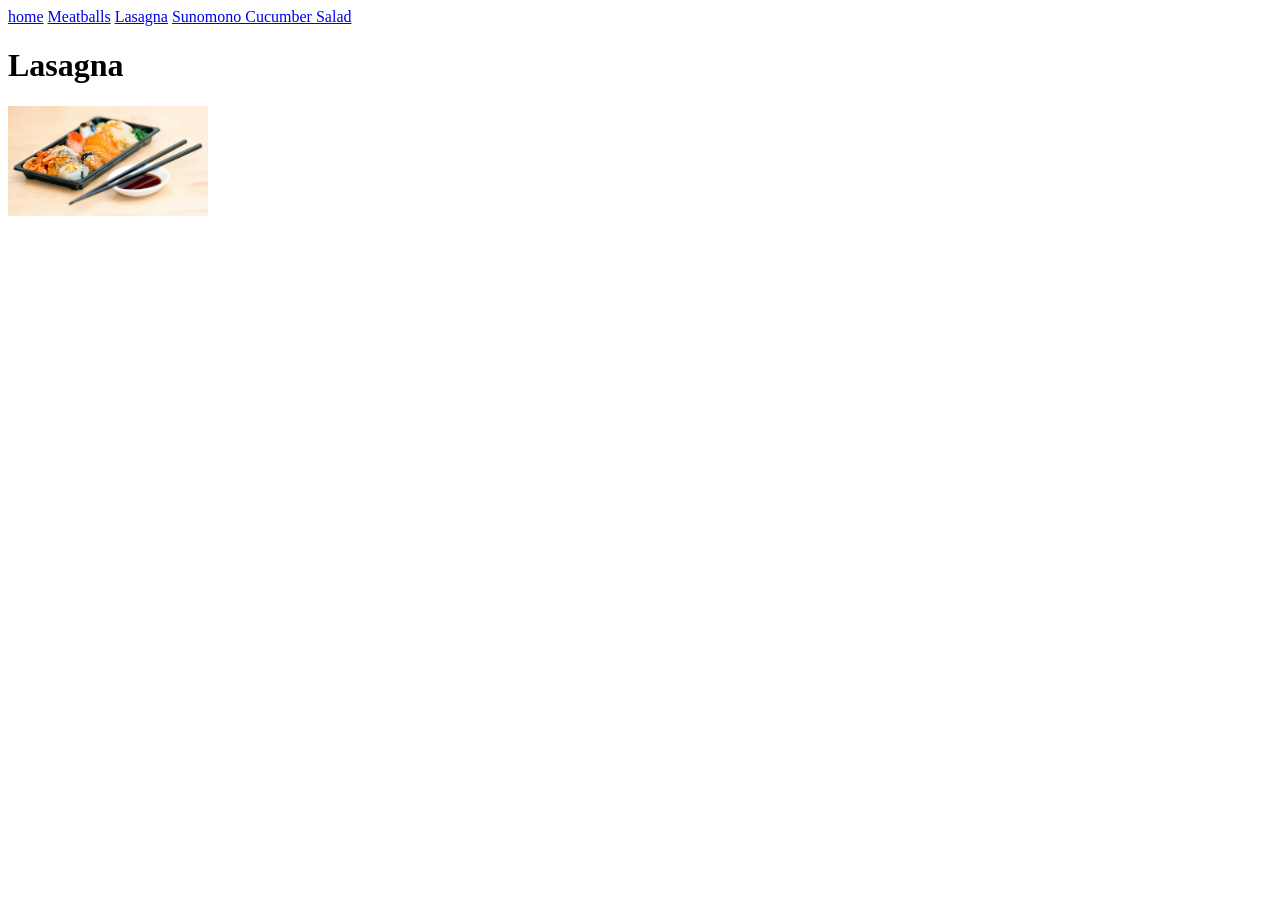
==== recipes/lasagna.html @ 46d7d618 "Create page for index.html and add links to recipe add photos for each recipe page meatballs, lasagn" ====
<!DOCTYPE html>
<html lang="en">
<head>
    <meta charset="UTF-8">
    <meta name="viewport" content="width=device-width, initial-scale=1.0">
    <title>Lasagna</title>
</head>
<body>

    
    <a href="../index.html">home</a>
    <a href="Meatballs.html">Meatballs</a>
    <a href="lasagna.html">Lasagna</a>
    <a href="sunomono.html">Sunomono Cucumber Salad</a>


    <h1>Lasagna</h1>
    <img src="../photos/lasagna.jpg" alt="Delicious Lasagna" width="200px"height>
    
</body>
</html>
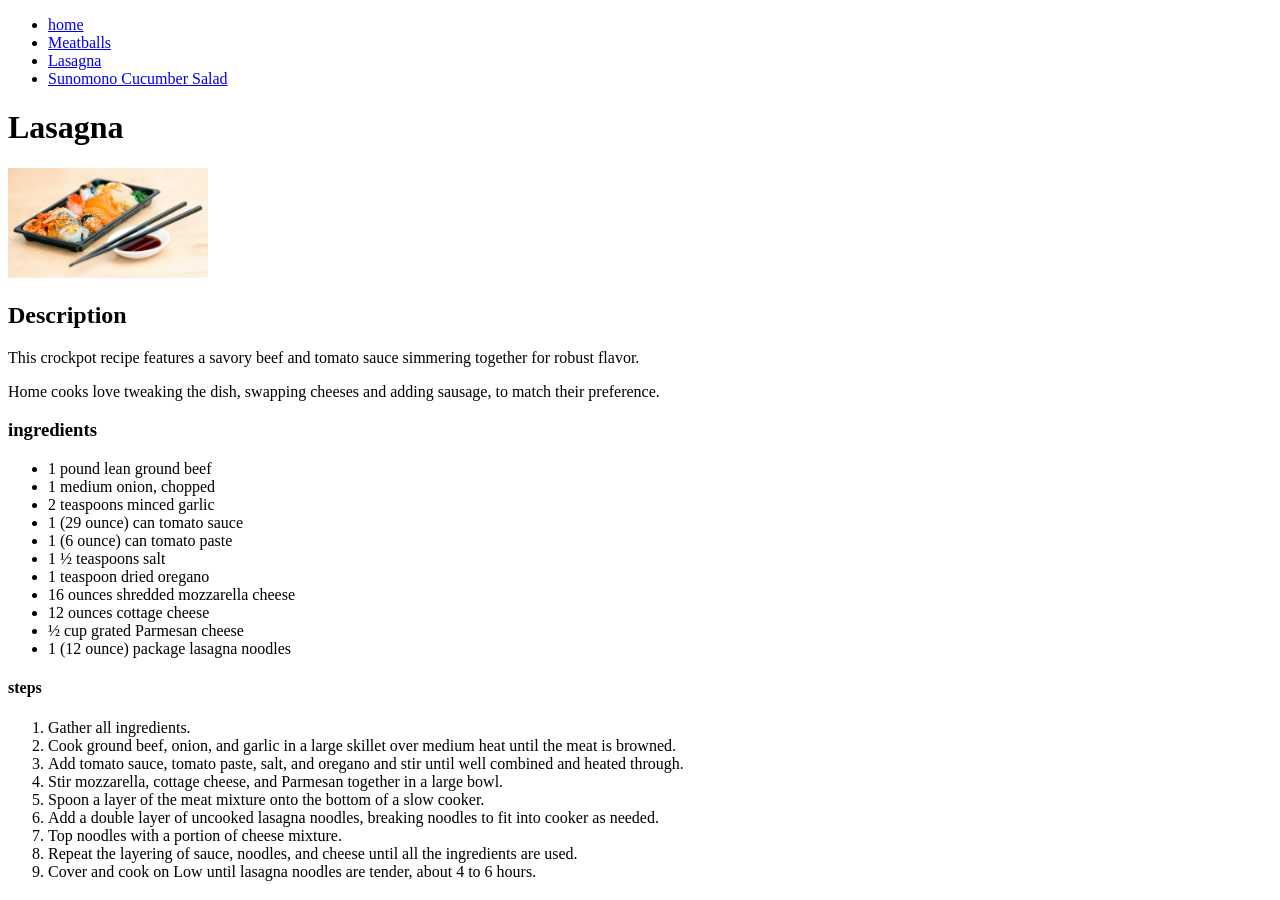
==== commit 8eb705ab: "Add ingredients and instructions to all recipes Use actual ingredients and instructions instead of l" ====
--- a/recipes/lasagna.html
+++ b/recipes/lasagna.html
@@ -7,15 +7,65 @@
 </head>
 <body>
 
-    
-    <a href="../index.html">home</a>
-    <a href="Meatballs.html">Meatballs</a>
-    <a href="lasagna.html">Lasagna</a>
-    <a href="sunomono.html">Sunomono Cucumber Salad</a>
+    <ul>
+        <li><a href="../index.html">home</a></li>
+        <li><a href="Meatballs.html">Meatballs</a></li>
+        <li><a href="lasagna.html">Lasagna</a></li>
+        <li><a href="sunomono.html">Sunomono Cucumber Salad</a></li>
+    </ul>
 
 
     <h1>Lasagna</h1>
     <img src="../photos/lasagna.jpg" alt="Delicious Lasagna" width="200px"height>
-    
+
+    <h2>Description</h2>
+
+    <p>
+       This crockpot recipe features a savory beef and tomato sauce simmering together for robust flavor.
+    </p>
+
+    <p> 
+        Home cooks love tweaking the dish, swapping cheeses and adding sausage, to match their preference.
+    </p>
+
+    <h3>ingredients</h3>
+    <ul>
+    <li>1 pound lean ground beef</li>
+
+<li>1 medium onion, chopped</li>
+
+<li>2 teaspoons minced garlic</li>
+
+<li>1 (29 ounce) can tomato sauce</li>
+
+<li>1 (6 ounce) can tomato paste</li>
+
+<li>1 ½ teaspoons salt</li>
+
+<li> 1 teaspoon dried oregano</li>
+
+<li>16 ounces shredded mozzarella cheese</li>
+
+<li>12 ounces cottage cheese</li>
+
+<li>½ cup grated Parmesan cheese</li>
+
+<li>1 (12 ounce) package lasagna noodles</li>
+
+    </ul>
+
+    <h4>steps</h4>
+    <ol>
+        <li>Gather all ingredients.</li>
+         <li>Cook ground beef, onion, and garlic in a large skillet over medium heat until the meat is browned.</li>
+          <li>Add tomato sauce, tomato paste, salt, and oregano and stir until well combined and heated through.</li>
+           <li>Stir mozzarella, cottage cheese, and Parmesan together in a large bowl.</li>
+            <li>Spoon a layer of the meat mixture onto the bottom of a slow cooker.</li>
+            <li>Add a double layer of uncooked lasagna noodles, breaking noodles to fit into cooker as needed.</li>
+            <li>Top noodles with a portion of cheese mixture.</li>
+            <li>Repeat the layering of sauce, noodles, and cheese until all the ingredients are used.</li>
+            <li>Cover and cook on Low until lasagna noodles are tender, about 4 to 6 hours.</li>
+    </ol>
+   
 </body>
 </html>
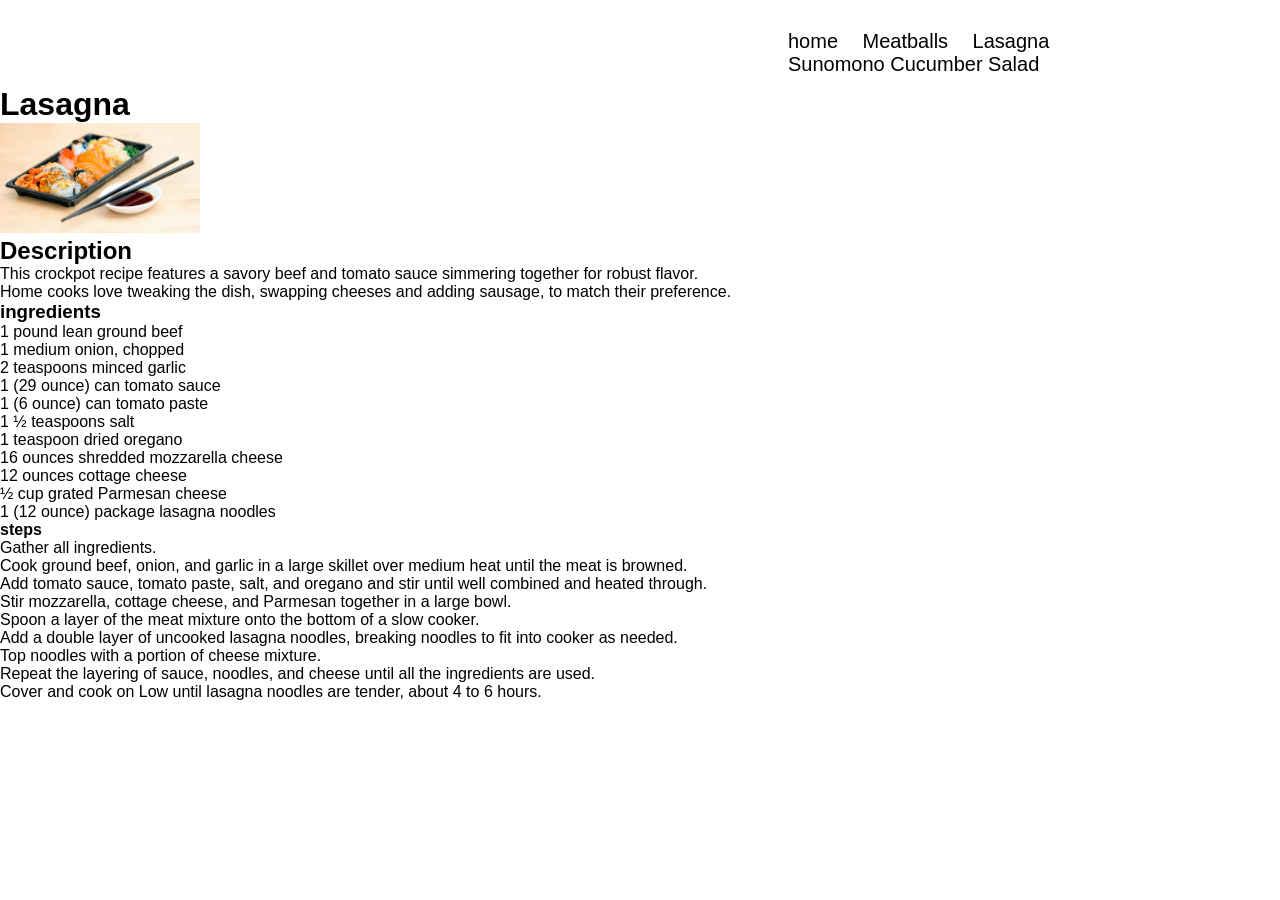
==== commit 46a330ff: "LINK THE CSS FILE TO ALL HTML FILES. STYLE THE NAVIGATION BAR WITH CSS ACROSS ALL PAGES" ====
--- a/recipes/lasagna.html
+++ b/recipes/lasagna.html
@@ -1,71 +1,99 @@
-<!DOCTYPE html>
+<!doctype html>
 <html lang="en">
-<head>
-    <meta charset="UTF-8">
-    <meta name="viewport" content="width=device-width, initial-scale=1.0">
+  <head>
+    <meta charset="UTF-8" />
+    <meta name="viewport" content="width=device-width, initial-scale=1.0" />
     <title>Lasagna</title>
-</head>
-<body>
-
-    <ul>
+    <link rel="stylesheet" href="../styles.css" />
+  </head>
+  <body>
+    <nav class="nav-links">
+      <ul>
         <li><a href="../index.html">home</a></li>
         <li><a href="Meatballs.html">Meatballs</a></li>
         <li><a href="lasagna.html">Lasagna</a></li>
         <li><a href="sunomono.html">Sunomono Cucumber Salad</a></li>
-    </ul>
+      </ul>
+    </nav>
 
+    <div class="content">
+      <h1>Lasagna</h1>
+      <img
+        src="../photos/lasagna.jpg"
+        alt="Delicious Lasagna"
+        width="200px"
+        height
+      />
 
-    <h1>Lasagna</h1>
-    <img src="../photos/lasagna.jpg" alt="Delicious Lasagna" width="200px"height>
+      <h2>Description</h2>
 
-    <h2>Description</h2>
+      <p>
+        This crockpot recipe features a savory beef and tomato sauce simmering
+        together for robust flavor.
+      </p>
 
-    <p>
-       This crockpot recipe features a savory beef and tomato sauce simmering together for robust flavor.
-    </p>
+      <p>
+        Home cooks love tweaking the dish, swapping cheeses and adding sausage,
+        to match their preference.
+      </p>
 
-    <p> 
-        Home cooks love tweaking the dish, swapping cheeses and adding sausage, to match their preference.
-    </p>
+      <h3>ingredients</h3>
+      <ul>
+        <li>1 pound lean ground beef</li>
 
-    <h3>ingredients</h3>
-    <ul>
-    <li>1 pound lean ground beef</li>
+        <li>1 medium onion, chopped</li>
 
-<li>1 medium onion, chopped</li>
+        <li>2 teaspoons minced garlic</li>
 
-<li>2 teaspoons minced garlic</li>
+        <li>1 (29 ounce) can tomato sauce</li>
 
-<li>1 (29 ounce) can tomato sauce</li>
+        <li>1 (6 ounce) can tomato paste</li>
 
-<li>1 (6 ounce) can tomato paste</li>
+        <li>1 ½ teaspoons salt</li>
 
-<li>1 ½ teaspoons salt</li>
+        <li>1 teaspoon dried oregano</li>
 
-<li> 1 teaspoon dried oregano</li>
+        <li>16 ounces shredded mozzarella cheese</li>
 
-<li>16 ounces shredded mozzarella cheese</li>
+        <li>12 ounces cottage cheese</li>
 
-<li>12 ounces cottage cheese</li>
+        <li>½ cup grated Parmesan cheese</li>
 
-<li>½ cup grated Parmesan cheese</li>
+        <li>1 (12 ounce) package lasagna noodles</li>
+      </ul>
 
-<li>1 (12 ounce) package lasagna noodles</li>
-
-    </ul>
-
-    <h4>steps</h4>
-    <ol>
+      <h4>steps</h4>
+      <ol>
         <li>Gather all ingredients.</li>
-         <li>Cook ground beef, onion, and garlic in a large skillet over medium heat until the meat is browned.</li>
-          <li>Add tomato sauce, tomato paste, salt, and oregano and stir until well combined and heated through.</li>
-           <li>Stir mozzarella, cottage cheese, and Parmesan together in a large bowl.</li>
-            <li>Spoon a layer of the meat mixture onto the bottom of a slow cooker.</li>
-            <li>Add a double layer of uncooked lasagna noodles, breaking noodles to fit into cooker as needed.</li>
-            <li>Top noodles with a portion of cheese mixture.</li>
-            <li>Repeat the layering of sauce, noodles, and cheese until all the ingredients are used.</li>
-            <li>Cover and cook on Low until lasagna noodles are tender, about 4 to 6 hours.</li>
-    </ol>
-   
-</body>
-</html>+        <li>
+          Cook ground beef, onion, and garlic in a large skillet over medium
+          heat until the meat is browned.
+        </li>
+        <li>
+          Add tomato sauce, tomato paste, salt, and oregano and stir until well
+          combined and heated through.
+        </li>
+        <li>
+          Stir mozzarella, cottage cheese, and Parmesan together in a large
+          bowl.
+        </li>
+        <li>
+          Spoon a layer of the meat mixture onto the bottom of a slow cooker.
+        </li>
+        <li>
+          Add a double layer of uncooked lasagna noodles, breaking noodles to
+          fit into cooker as needed.
+        </li>
+        <li>Top noodles with a portion of cheese mixture.</li>
+        <li>
+          Repeat the layering of sauce, noodles, and cheese until all the
+          ingredients are used.
+        </li>
+        <li>
+          Cover and cook on Low until lasagna noodles are tender, about 4 to 6
+          hours.
+        </li>
+      </ol>
+    </div>
+  </body>
+</html>
--- a/styles.css
+++ b/styles.css
@@ -0,0 +1,33 @@
+* {
+  box-sizing: border-box;
+  margin: 0;
+  padding: 0;
+  font-family: Arial, Helvetica, sans-serif;
+}
+.nav-links {
+  margin-left: 60%;
+  margin-top: 20px;
+  padding: 10px;
+}
+.nav-links ul li {
+  display: inline-block;
+  list-style: none;
+  margin: 0 10px;
+}
+.nav-links ul li a {
+  text-decoration: none;
+  color: black;
+  font-size: 20px;
+}
+.header {
+  text-align: center;
+  margin-top: 50px;
+}
+.header h1 {
+  font-size: 50px;
+  color: #333;
+}
+.header p {
+  font-size: 20px;
+  color: blue;
+}
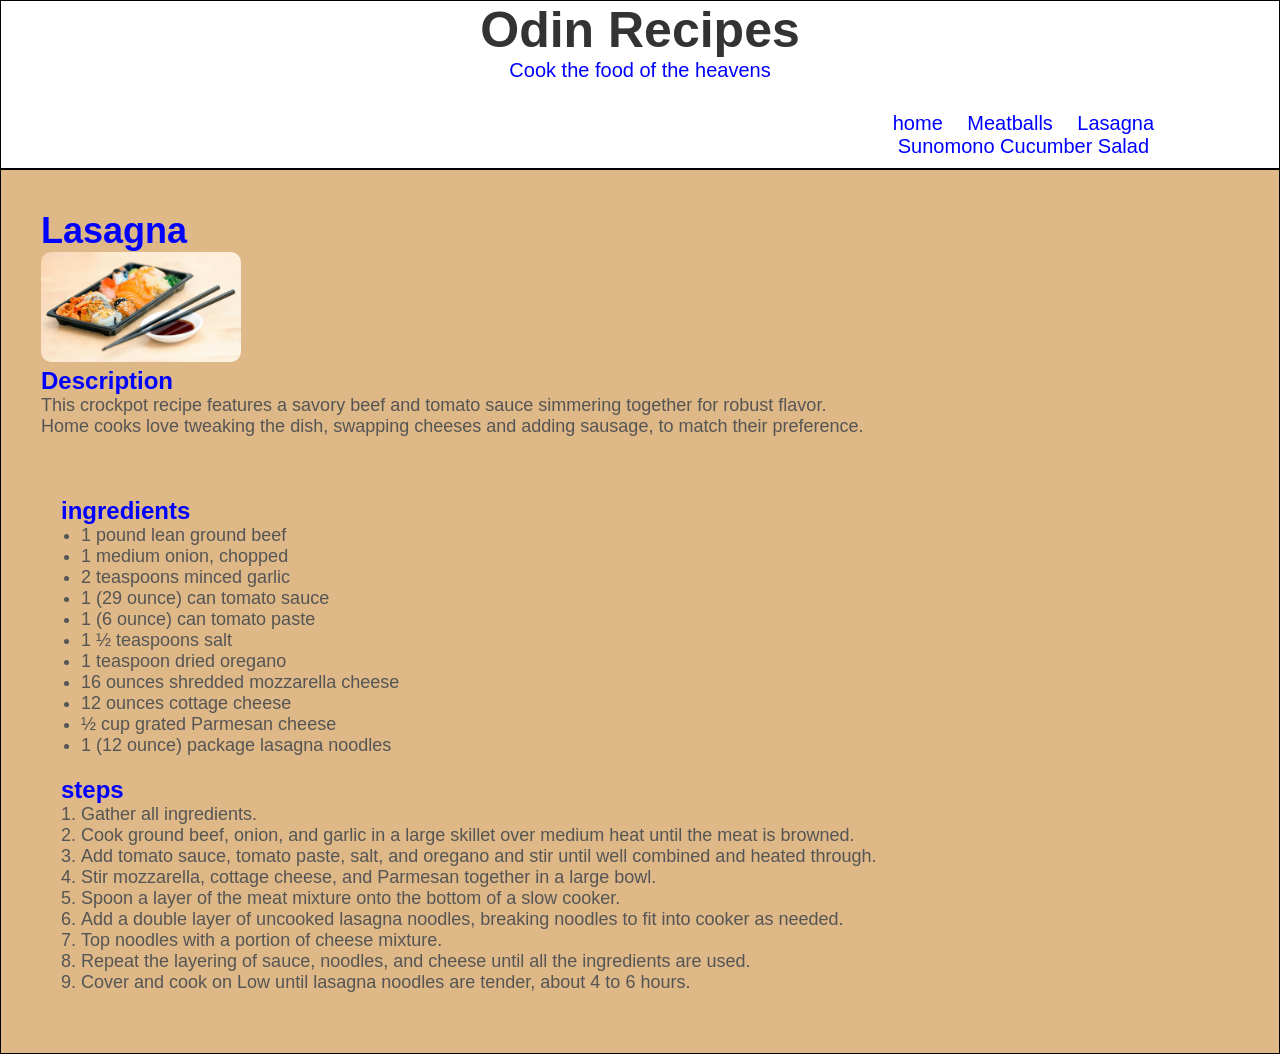
==== commit 83d18ca5: "ADD DIVS AND CLASSES TO ALL FILES Added divs and classes to all files to make styling easier. Also a" ====
--- a/recipes/lasagna.html
+++ b/recipes/lasagna.html
@@ -7,93 +7,105 @@
     <link rel="stylesheet" href="../styles.css" />
   </head>
   <body>
-    <nav class="nav-links">
-      <ul>
-        <li><a href="../index.html">home</a></li>
-        <li><a href="Meatballs.html">Meatballs</a></li>
-        <li><a href="lasagna.html">Lasagna</a></li>
-        <li><a href="sunomono.html">Sunomono Cucumber Salad</a></li>
-      </ul>
-    </nav>
+    <div class="header">
+      <h1>Odin Recipes</h1>
+      <p>Cook the food of the heavens</p>
 
-    <div class="content">
-      <h1>Lasagna</h1>
-      <img
-        src="../photos/lasagna.jpg"
-        alt="Delicious Lasagna"
-        width="200px"
-        height
-      />
+      <nav class="nav-links">
+        <ul>
+          <li><a href="../index.html">home</a></li>
+          <li><a href="Meatballs.html">Meatballs</a></li>
+          <li><a href="lasagna.html">Lasagna</a></li>
+          <li><a href="sunomono.html">Sunomono Cucumber Salad</a></li>
+        </ul>
+      </nav>
+    </div>
 
-      <h2>Description</h2>
+    <div class="content-box">
+      <div class="description">
+        <h1>Lasagna</h1>
+        <img
+          src="../photos/lasagna.jpg"
+          alt="Delicious Lasagna"
+          width="200px"
+          height
+        />
 
-      <p>
-        This crockpot recipe features a savory beef and tomato sauce simmering
-        together for robust flavor.
-      </p>
+        <h3>Description</h3>
 
-      <p>
-        Home cooks love tweaking the dish, swapping cheeses and adding sausage,
-        to match their preference.
-      </p>
+        <p>
+          This crockpot recipe features a savory beef and tomato sauce simmering
+          together for robust flavor.
+        </p>
 
-      <h3>ingredients</h3>
-      <ul>
-        <li>1 pound lean ground beef</li>
+        <p>
+          Home cooks love tweaking the dish, swapping cheeses and adding
+          sausage, to match their preference.
+        </p>
+      </div>
+      <div class="recipe">
+        <div class="ingredients">
+          <h3>ingredients</h3>
+          <ul>
+            <li>1 pound lean ground beef</li>
 
-        <li>1 medium onion, chopped</li>
+            <li>1 medium onion, chopped</li>
 
-        <li>2 teaspoons minced garlic</li>
+            <li>2 teaspoons minced garlic</li>
 
-        <li>1 (29 ounce) can tomato sauce</li>
+            <li>1 (29 ounce) can tomato sauce</li>
 
-        <li>1 (6 ounce) can tomato paste</li>
+            <li>1 (6 ounce) can tomato paste</li>
 
-        <li>1 ½ teaspoons salt</li>
+            <li>1 ½ teaspoons salt</li>
 
-        <li>1 teaspoon dried oregano</li>
+            <li>1 teaspoon dried oregano</li>
 
-        <li>16 ounces shredded mozzarella cheese</li>
+            <li>16 ounces shredded mozzarella cheese</li>
 
-        <li>12 ounces cottage cheese</li>
+            <li>12 ounces cottage cheese</li>
 
-        <li>½ cup grated Parmesan cheese</li>
+            <li>½ cup grated Parmesan cheese</li>
 
-        <li>1 (12 ounce) package lasagna noodles</li>
-      </ul>
-
-      <h4>steps</h4>
-      <ol>
-        <li>Gather all ingredients.</li>
-        <li>
-          Cook ground beef, onion, and garlic in a large skillet over medium
-          heat until the meat is browned.
-        </li>
-        <li>
-          Add tomato sauce, tomato paste, salt, and oregano and stir until well
-          combined and heated through.
-        </li>
-        <li>
-          Stir mozzarella, cottage cheese, and Parmesan together in a large
-          bowl.
-        </li>
-        <li>
-          Spoon a layer of the meat mixture onto the bottom of a slow cooker.
-        </li>
-        <li>
-          Add a double layer of uncooked lasagna noodles, breaking noodles to
-          fit into cooker as needed.
-        </li>
-        <li>Top noodles with a portion of cheese mixture.</li>
-        <li>
-          Repeat the layering of sauce, noodles, and cheese until all the
-          ingredients are used.
-        </li>
-        <li>
-          Cover and cook on Low until lasagna noodles are tender, about 4 to 6
-          hours.
-        </li>
-      </ol>
+            <li>1 (12 ounce) package lasagna noodles</li>
+          </ul>
+        </div>
+        <div class="steps">
+          <h3>steps</h3>
+          <ol>
+            <li>Gather all ingredients.</li>
+            <li>
+              Cook ground beef, onion, and garlic in a large skillet over medium
+              heat until the meat is browned.
+            </li>
+            <li>
+              Add tomato sauce, tomato paste, salt, and oregano and stir until
+              well combined and heated through.
+            </li>
+            <li>
+              Stir mozzarella, cottage cheese, and Parmesan together in a large
+              bowl.
+            </li>
+            <li>
+              Spoon a layer of the meat mixture onto the bottom of a slow
+              cooker.
+            </li>
+            <li>
+              Add a double layer of uncooked lasagna noodles, breaking noodles
+              to fit into cooker as needed.
+            </li>
+            <li>Top noodles with a portion of cheese mixture.</li>
+            <li>
+              Repeat the layering of sauce, noodles, and cheese until all the
+              ingredients are used.
+            </li>
+            <li>
+              Cover and cook on Low until lasagna noodles are tender, about 4 to
+              6 hours.
+            </li>
+          </ol>
+        </div>
+      </div>
     </div>
   </body>
 </html>
--- a/styles.css
+++ b/styles.css
@@ -16,12 +16,12 @@
 }
 .nav-links ul li a {
   text-decoration: none;
-  color: black;
+  color: blue;
   font-size: 20px;
 }
 .header {
   text-align: center;
-  margin-top: 50px;
+  border: 1px solid black;
 }
 .header h1 {
   font-size: 50px;
@@ -31,3 +31,52 @@
   font-size: 20px;
   color: blue;
 }
+.content-box {
+  border: 1px black solid;
+  background-color: burlywood;
+  padding: 20px;
+  height: auto;
+}
+.description {
+  padding: 20px;
+}
+.description h3 {
+  font-size: 24px;
+  color: blue;
+  margin-top: 5px;
+}
+.description h1 {
+  font-size: 36px;
+  color: blue;
+}
+.description p {
+  font-size: 18px;
+  color: #555;
+}
+.description img {
+  display: block;
+
+  border-radius: 10px;
+}
+.recipe {
+  padding: 20px;
+  margin: 10px;
+}
+.ingredients,
+.steps {
+  padding: 10px;
+}
+.ingredients h3,
+.steps h3 {
+  font-size: 24px;
+  color: blue;
+}
+.ingredients ul,
+.steps ol {
+  margin-left: 20px;
+}
+.ingredients ul li,
+.steps ol li {
+  font-size: 18px;
+  color: #555;
+}
